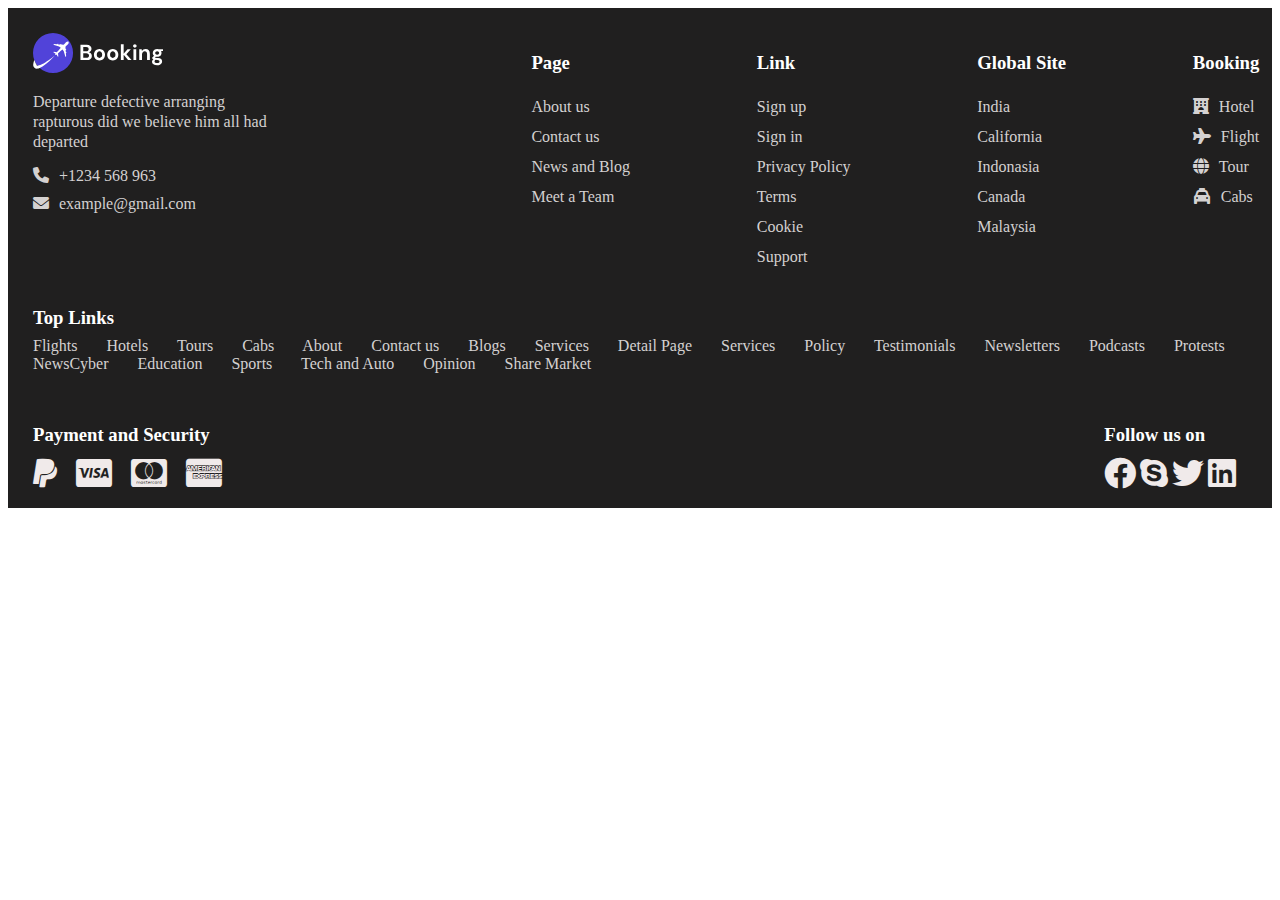
==== POC-team2/footer.html @ fd7a3d3a "Add files via upload" ====
<!DOCTYPE html>
<html lang="en">
<head>
    <meta charset="UTF-8">
    <meta name="viewport" content="width=device-width, initial-scale=1.0">

    <!-- cdn to include icons from fontawesome -->
    <link rel="stylesheet" href="https://cdnjs.cloudflare.com/ajax/libs/font-awesome/6.0.0-beta3/css/all.min.css">

    <!-- link to include css file for desktop version -->
    <link rel="stylesheet" href="./desktop/index.css" media="(max-width:1920px)">
    
    <title>Footer</title>
</head>
<body>
    <footer>

        <!-- div representing the text in the left and set of lists in the right -->
        <div class="footersection">
            <!-- div representing the text in the left part of the footer -->
            <div class="first-footer-div">
                <img class="footerlogo" src="assets/logo-light.svg" alt="logo">
                <p>Departure defective arranging</p>
                <p>rapturous did we believe him all had</p>
                <p>departed</p>
                <span style="color:rgb(212, 209, 209); margin-top:15px"><i class="fas fa-phone" style="color: rgb(212, 209, 209); margin-right:10px"></i>+1234 568 963</span>
                <span style="color:rgb(212, 209, 209); margin-top:10px"><i class="fas fa-envelope" style="color: rgb(212, 209, 209); margin-right:10px"></i>example@gmail.com</span>
            </div>

            <!-- div representing the set of lists in the right -->
            <div class="list-footer">
                <ul>
                    <h3>Page</h3>
                    <li><a href="#">About us</a></li>
                    <li><a href="#">Contact us</a></li>
                    <li><a href="#">News and Blog</a></li>
                    <li><a href="#">Meet a Team</a></li>
                </ul>
            </div>
            <div class="list-footer">
                <ul>
                    <h3>Link</h3>
                    <li><a href="#">Sign up</a></li>
                    <li><a href="#">Sign in</a></li>
                    <li><a href="#">Privacy Policy</a></li>
                    <li><a href="#">Terms</a></li>
                    <li><a href="#">Cookie</a></li>
                    <li><a href="#">Support</a></li>
                </ul>
            </div>
            <div class="list-footer">
                <ul>
                    <h3>Global Site</h3>
                    <li><a href="#">India</a></li>
                    <li><a href="#">California</a></li>
                    <li><a href="#">Indonasia</a></li>
                    <li><a href="#">Canada</a></li>
                    <li><a href="#">Malaysia</a></li>
                </ul>
            </div>
            <div class="list-footer">
                <ul>
                    <h3>Booking</h3>
                    <li><i class="fa-solid fa-hotel" style="color: rgb(212, 209, 209); margin-right:10px;"></i><a href="#">Hotel</a></li>
                    <li><i class="fas fa-plane" style="color:rgb(212, 209, 209); margin-right: 10px;"></i><a href="#">Flight</a></li>
                    <li><i class="fas fa-globe" style="color:rgb(212, 209, 209); margin-right: 10px;"></i><a href="#"></i>Tour</a></li>
                    <li><i class="fas fa-taxi" style="color:rgb(212, 209, 209); margin-right: 10px;"></i><a href="#"></i>Cabs</a></li>
                </ul>
            </div>
        </div>

        <!-- div representing the top links in the bottom -->
        <div class="footer-top-links-div">
            <h3 id="footer-top-links-h3">Top Links</h3>
            <a class="footer-top-links-a" href="#">Flights</a>
            <a class="footer-top-links-a" href="#">Hotels</a>
            <a class="footer-top-links-a" href="#">Tours</a>
            <a class="footer-top-links-a" href="#">Cabs</a>
            <a class="footer-top-links-a" href="#">About</a>
            <a class="footer-top-links-a" href="#">Contact us</a>
            <a class="footer-top-links-a" href="#">Blogs</a>
            <a class="footer-top-links-a" href="#">Services</a>
            <a class="footer-top-links-a" href="#">Detail Page</a>
            <a class="footer-top-links-a" href="#">Services</a>
            <a class="footer-top-links-a" href="#">Policy</a>
            <a class="footer-top-links-a" href="#">Testimonials</a>
            <a class="footer-top-links-a" href="#">Newsletters</a>
            <a class="footer-top-links-a" href="#">Podcasts</a>
            <a class="footer-top-links-a" href="#">Protests</a>
            <a class="footer-top-links-a" href="#">NewsCyber</a>
            <a class="footer-top-links-a" href="#">Education</a>
            <a class="footer-top-links-a" href="#">Sports</a>
            <a class="footer-top-links-a" href="#">Tech and Auto</a>
            <a class="footer-top-links-a" href="#">Opinion</a>
            <a class="footer-top-links-a" href="#">Share Market</a>
        </div>

        <!-- div representing the bottom most part of the footer -->
        <div class="footer-bottom-div">
            <!-- div representing the payment and security -->
            <div class="footer-payment-and-security-div">
                <h3 id="footer-payment-and-security-h3">Payment and Security</h3>
                <a href="#"><i class="fa-brands fa-paypal fa-2xl ps-icons" style="color: #f0eaea;"></i></a>
                <a href="#"><i class="fa-brands fa-cc-visa fa-2xl ps-icons" style="color: #f0eaea;"></i></a>
                <a href="#"><i class="fa-brands fa-cc-mastercard fa-2xl ps-icons" style="color: #f0eaea;"></i></a>
                <a href="#"><i class="fa-brands fa-cc-amex fa-2xl ps-icons" style="color: #f0eaea;"></i></a>
            </div>

            <!-- div representing the follow us -->
            <div class="footer-follow-us-div">
                <h3 id="footer-follow-us-h3">Follow us on</h3>
                <a href="#"><i class="fa-brands fa-facebook fa-2xl fu-icons" style="color: #f0eaea;"></i></a>
                <a href="#"><i class="fa-brands fa-skype fa-2xl fu-icons" style="color: #f0eaea;"></i></a>
                <a href="#"><i class="fa-brands fa-twitter fa-2xl fu-icons" style="color: #f0eaea;"></i></a>
                <a href="#"><i class="fa-brands fa-linkedin fa-2xl fu-icons" style="color: #f0eaea;"></i></a>
            </div>
        </div>
    </footer>
</body>
</html>
---- POC-team2/desktop/index.css ----
/* section4 testimonials section styling */

/* section4 testimonial-1 and testimonial-2 begins */
/* section4 containing testimonials */
/* section4 testimonial-1 begins */
.section4_section{
    box-sizing: border-box;
    display: flex;
    margin:100px auto;
}

/* testimonial image styling */
.section4_left_img{
    width:100%;
    height: 100% ;
    border-radius: 5%;
    margin-left: 80%;
    position:relative;
}

/* left division sub image styling */
.section4_left_sub_img{
    width:35px;
    position: absolute;
    margin-left:25%;
    margin-top:-18%;
}


/* testimonial right div element styling */
.section4_right_text_div{
    margin-left:20%;
    margin-top:5%;
}

/* testimonial right div element paragraph styling */
.section4_right_text_div_p{
    line-height: 1px;
    font-size: 15px;
}

/* star icon styling */
.rating_star{
    width:12px;
}

/* double quote icon styling */
.double-quote{
    width:30px;
    margin-left: 4%;
}

/* customer occupation styling */
.section4_customer_occupation{
    color:rgb(158, 154, 154);
    margin-top:0rem;
    margin-bottom:0rem;
    font-size: 11px;
}

/* customer name sytling */
.section4_customer_name{
    margin-top:0rem;
    margin-bottom:0rem;
    font-size: 12px;
}

/* third paragraph in right div styling for testimonial-1*/
#section4_right_text_div_p3_1{
    margin-bottom: 0.5rem;
}
/* section4 testimonial-1 ends */



/* section4 testimonial-2 begins */
/* third paragraph in right div styling for testimonial-2*/
#section4_right_text_div_p3_2{
    margin-bottom: 0.5rem;
}
/* section4 testimonial-2 ends */

/* section4 testimonial-1 and testimonial-2 ends */




/* footer section styling begins here */
/* styling the first main div containing all the sub div's */
.first-footer-div{
    display: flex;
    flex-direction: column;
    width: 30%;
 }

 /* styling the logo */
 .footerlogo{
    width: 35%;
    margin-bottom: 5%;
 }

 .footersection{
    display: flex;
    gap: 7%;
 }

 footer{
    width: 100%;
    background-color: rgb(32, 31, 31);
    box-sizing: border-box;
    padding-left:25px;
    padding-top:25px;
    padding-bottom:25px;
 }

 /* styling to remove text decoration on a tag */
 a{
    text-decoration: none;
    color:rgb(212, 209, 209);
 }

 /* applying style to li tag */
 ul li{
    list-style: none;
    line-height: 30px;
 }

 /* applying style to h3 tag */
 h3{
    color:white;
 }

 p{
    color:rgb(212, 209, 209);
    margin-top:0rem;
    margin-bottom: 0rem;
    line-height: 20px;
 }

/* styling the h3 tag inside top links div */
#footer-top-links-h3{
    margin-bottom: 0.5rem;
}

/* styling the a tag inside top links div */
.footer-top-links-a{
    margin-right:25px;
}

/* styling the div containg payment and follow us part */
.footer-bottom-div{
    display: flex;
    gap:70%;
}

/* styling the payment and security div */
.footer-payment-and-security-div{
    margin-top:2rem;
}

/* styling the payment and security icons */
.ps-icons{
    margin-right:15px;
}

/* styling the h3 tag inside payments and security */
/* #footer-payment-and-security-h3{

} */

/* styling the follow us div */
.footer-follow-us-div{
    margin-top:2rem;
}
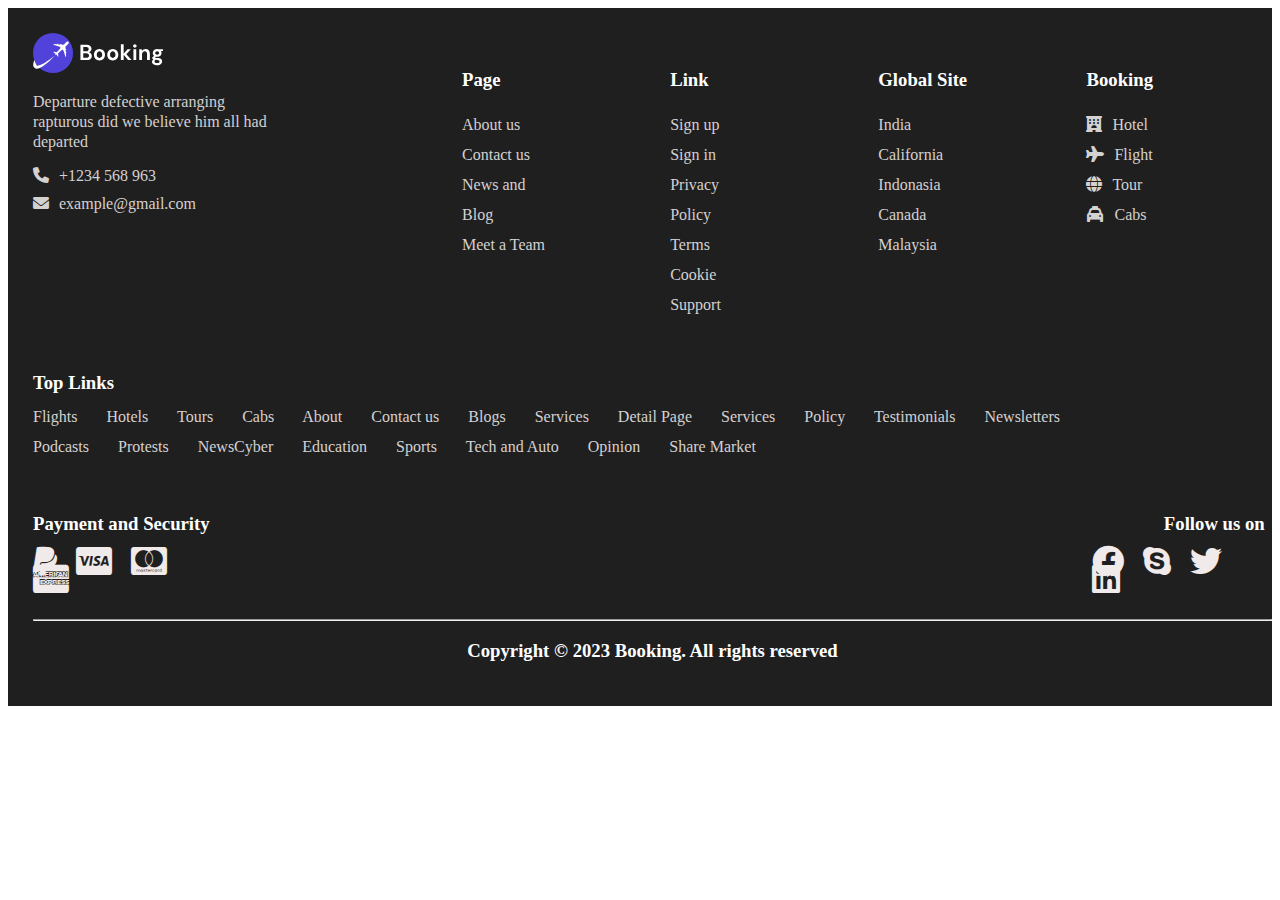
==== commit ab8c14bc: "Add files via upload" ====
--- a/POC-team2/footer.html
+++ b/POC-team2/footer.html
@@ -9,13 +9,16 @@
 
     <!-- link to include css file for desktop version -->
     <link rel="stylesheet" href="./desktop/index.css" media="(max-width:1920px)">
-    
+
+    <!-- link to include css file for mobile version -->
+    <link rel="stylesheet" href="./mobile/index.css" media="(max-width:768px)">
+
     <title>Footer</title>
 </head>
 <body>
     <footer>
 
-        <!-- div representing the text in the left and set of lists in the right -->
+        <!-- div representing the text and set of lists -->
         <div class="footersection">
             <!-- div representing the text in the left part of the footer -->
             <div class="first-footer-div">
@@ -27,46 +30,49 @@
                 <span style="color:rgb(212, 209, 209); margin-top:10px"><i class="fas fa-envelope" style="color: rgb(212, 209, 209); margin-right:10px"></i>example@gmail.com</span>
             </div>
 
-            <!-- div representing the set of lists in the right -->
-            <div class="list-footer">
-                <ul>
-                    <h3>Page</h3>
-                    <li><a href="#">About us</a></li>
-                    <li><a href="#">Contact us</a></li>
-                    <li><a href="#">News and Blog</a></li>
-                    <li><a href="#">Meet a Team</a></li>
-                </ul>
+            <div class="list-div">
+                <!-- div representing the set of lists in the right -->
+                <div class="list-footer">
+                    <ul>
+                        <h3>Page</h3>
+                        <li><a href="#">About us</a></li>
+                        <li><a href="#">Contact us</a></li>
+                        <li><a href="#">News and Blog</a></li>
+                        <li><a href="#">Meet a Team</a></li>
+                    </ul>
+                </div>
+                <div class="list-footer">
+                    <ul>
+                        <h3>Link</h3>
+                        <li><a href="#">Sign up</a></li>
+                        <li><a href="#">Sign in</a></li>
+                        <li><a href="#">Privacy Policy</a></li>
+                        <li><a href="#">Terms</a></li>
+                        <li><a href="#">Cookie</a></li>
+                        <li><a href="#">Support</a></li>
+                    </ul>
+                </div>
+                <div class="list-footer">
+                    <ul>
+                        <h3>Global Site</h3>
+                        <li><a href="#">India</a></li>
+                        <li><a href="#">California</a></li>
+                        <li><a href="#">Indonasia</a></li>
+                        <li><a href="#">Canada</a></li>
+                        <li><a href="#">Malaysia</a></li>
+                    </ul>
+                </div>
+                <div class="list-footer">
+                    <ul>
+                        <h3>Booking</h3>
+                        <li><i class="fa-solid fa-hotel" style="color: rgb(212, 209, 209); margin-right:10px;"></i><a href="#">Hotel</a></li>
+                        <li><i class="fas fa-plane" style="color:rgb(212, 209, 209); margin-right: 10px;"></i><a href="#">Flight</a></li>
+                        <li><i class="fas fa-globe" style="color:rgb(212, 209, 209); margin-right: 10px;"></i><a href="#"></i>Tour</a></li>
+                        <li><i class="fas fa-taxi" style="color:rgb(212, 209, 209); margin-right: 10px;"></i><a href="#"></i>Cabs</a></li>
+                    </ul>
+                </div>
             </div>
-            <div class="list-footer">
-                <ul>
-                    <h3>Link</h3>
-                    <li><a href="#">Sign up</a></li>
-                    <li><a href="#">Sign in</a></li>
-                    <li><a href="#">Privacy Policy</a></li>
-                    <li><a href="#">Terms</a></li>
-                    <li><a href="#">Cookie</a></li>
-                    <li><a href="#">Support</a></li>
-                </ul>
-            </div>
-            <div class="list-footer">
-                <ul>
-                    <h3>Global Site</h3>
-                    <li><a href="#">India</a></li>
-                    <li><a href="#">California</a></li>
-                    <li><a href="#">Indonasia</a></li>
-                    <li><a href="#">Canada</a></li>
-                    <li><a href="#">Malaysia</a></li>
-                </ul>
-            </div>
-            <div class="list-footer">
-                <ul>
-                    <h3>Booking</h3>
-                    <li><i class="fa-solid fa-hotel" style="color: rgb(212, 209, 209); margin-right:10px;"></i><a href="#">Hotel</a></li>
-                    <li><i class="fas fa-plane" style="color:rgb(212, 209, 209); margin-right: 10px;"></i><a href="#">Flight</a></li>
-                    <li><i class="fas fa-globe" style="color:rgb(212, 209, 209); margin-right: 10px;"></i><a href="#"></i>Tour</a></li>
-                    <li><i class="fas fa-taxi" style="color:rgb(212, 209, 209); margin-right: 10px;"></i><a href="#"></i>Cabs</a></li>
-                </ul>
-            </div>
+
         </div>
 
         <!-- div representing the top links in the bottom -->
@@ -115,6 +121,10 @@
                 <a href="#"><i class="fa-brands fa-linkedin fa-2xl fu-icons" style="color: #f0eaea;"></i></a>
             </div>
         </div>
+
+        <hr>
+
+        <h3 id="footer-copyright-text">Copyright &copy 2023 Booking. All rights reserved</h3>
     </footer>
 </body>
 </html>--- a/POC-team2/desktop/index.css
+++ b/POC-team2/desktop/index.css
@@ -11,8 +11,7 @@
 
 /* testimonial image styling */
 .section4_left_img{
-    width:100%;
-    height: 100% ;
+    width:60%;
     border-radius: 5%;
     margin-left: 80%;
     position:relative;
@@ -22,7 +21,7 @@
 .section4_left_sub_img{
     width:35px;
     position: absolute;
-    margin-left:25%;
+    margin-left:26%;
     margin-top:-18%;
 }
 
@@ -35,8 +34,9 @@
 
 /* testimonial right div element paragraph styling */
 .section4_right_text_div_p{
-    line-height: 1px;
+    line-height: 20px;
     font-size: 15px;
+    color:black;
 }
 
 /* star icon styling */
@@ -86,7 +86,7 @@
 
 
 /* footer section styling begins here */
-/* styling the first main div containing all the sub div's */
+/* styling the div containing the logo and sub texts */
 .first-footer-div{
     display: flex;
     flex-direction: column;
@@ -101,8 +101,23 @@
 
  .footersection{
     display: flex;
-    gap: 7%;
- }
+    flex-direction: row;
+    flex-wrap: wrap;
+ }
+
+  /* styling the div containing set of lists */
+.list-div{
+    display: flex;
+    flex-direction: row;
+    flex-wrap: wrap;
+    width:70%;
+    gap:5%;
+}
+
+.list-footer{
+    margin:2%;
+    width:15%;
+}
 
  footer{
     width: 100%;
@@ -137,6 +152,12 @@
     line-height: 20px;
  }
 
+
+/* styling the top links div */
+.footer-top-links-div{
+    padding-right:10%;
+}
+
 /* styling the h3 tag inside top links div */
 #footer-top-links-h3{
     margin-bottom: 0.5rem;
@@ -145,12 +166,14 @@
 /* styling the a tag inside top links div */
 .footer-top-links-a{
     margin-right:25px;
+    line-height: 30px;
 }
 
 /* styling the div containg payment and follow us part */
 .footer-bottom-div{
     display: flex;
     gap:70%;
+    margin-bottom:30px;
 }
 
 /* styling the payment and security div */
@@ -163,12 +186,22 @@
     margin-right:15px;
 }
 
-/* styling the h3 tag inside payments and security */
-/* #footer-payment-and-security-h3{
-
-} */
+/* styling the h3 tag inside follow us */
+#footer-follow-us-h3{
+    padding-left:40%;
+}
 
 /* styling the follow us div */
 .footer-follow-us-div{
     margin-top:2rem;
 }
+
+/* styling the follow us icons */
+.fu-icons{
+    margin-right: 15px;
+}
+
+/* styling footer copyright text */
+#footer-copyright-text{
+    text-align: center;
+}--- a/POC-team2/mobile/index.css
+++ b/POC-team2/mobile/index.css
@@ -0,0 +1,140 @@
+/* section4 testimonials section styling */
+
+/* section4 testimonial-1 and testimonial-2 begins */
+/* section4 containing testimonials */
+/* section4 testimonial-1 begins */
+.section4_section{
+    box-sizing: border-box;
+    display: flex;
+    flex-direction: column;
+    margin:10px auto;
+}
+
+/* testimonial image styling */
+.section4_left_img{
+    width: 100%;
+    height:100%;
+    border-radius: 5%;    
+    position:relative;
+    margin-left:0.5rem;
+}
+
+/* left division sub image styling */
+.section4_left_sub_img{
+    width:35px;
+    position: absolute;
+    margin-left:-8px;
+    margin-top:-88%;
+}
+
+/* testimonial right div element styling */
+.section4_right_text_div{
+    margin-left:3%;
+    margin-top:0.5rem;
+}
+
+/* third paragraph in right div styling for testimonial-1*/
+#section4_right_text_div_p3_1{
+    margin-bottom: 1rem;
+}
+
+/* customer name sytling */
+.section4_customer_name{
+    margin-top:0.5rem;
+    margin-bottom:0rem;
+    font-size: 12px;
+    color: black;
+}
+
+/* customer occupation styling */
+.section4_customer_occupation{
+    color:rgb(158, 154, 154);
+    margin-top:0.3rem;
+    margin-bottom:0rem;
+    font-size: 11px;
+}
+
+/* double quote icon styling */
+.double-quote{
+    width:30px;
+    margin-left: 2%;
+}
+
+/* testimonial right div element paragraph styling */
+.section4_right_text_div_p{
+    line-height: 20px;
+    font-size: 15px;
+}
+/* section4 testimonial-1 ends */
+
+
+
+/* section4 testimonial-2 begins */
+/* third paragraph in right div styling for testimonial-2*/
+#section4_right_text_div_p3_2{
+    margin-bottom: 1rem;
+}
+/* section4 testimonial-2 ends */
+
+/* section4 testimonial-1 and testimonial-2 ends */
+
+
+
+
+/* footer section styling begins here */
+
+footer{
+    width: 100%;
+    background-color: rgb(32, 31, 31);
+    box-sizing: border-box;
+    padding:25px;
+    
+ }
+
+ /* styling the div containing the logo and sub texts */
+.first-footer-div{
+    width: 100%;
+ }
+
+ /* styling the div containing set of lists */
+ .list-div{
+    display:flex;
+    flex-wrap: wrap;
+    width:100%;
+ }
+
+ .list-footer{
+    width:40%;
+ }
+ 
+ .footersection{
+    width: 100%;
+    display: flex;
+    flex-direction: column;
+ }
+
+ ul{
+    padding:0rem;
+ }
+
+ /* styling the top links div */
+.footer-top-links-div{
+    padding-right: 10px;
+}
+
+/* styling the a tag inside top links div */
+.footer-top-links-a{
+    margin-right:15px;
+    line-height: 30px;
+}
+
+/* styling the div containg payment and follow us part */
+.footer-bottom-div{
+    display: flex;
+    flex-direction: column;
+}
+
+/* styling the h3 tag inside follow us */
+#footer-follow-us-h3{
+    padding-left:0%;
+}
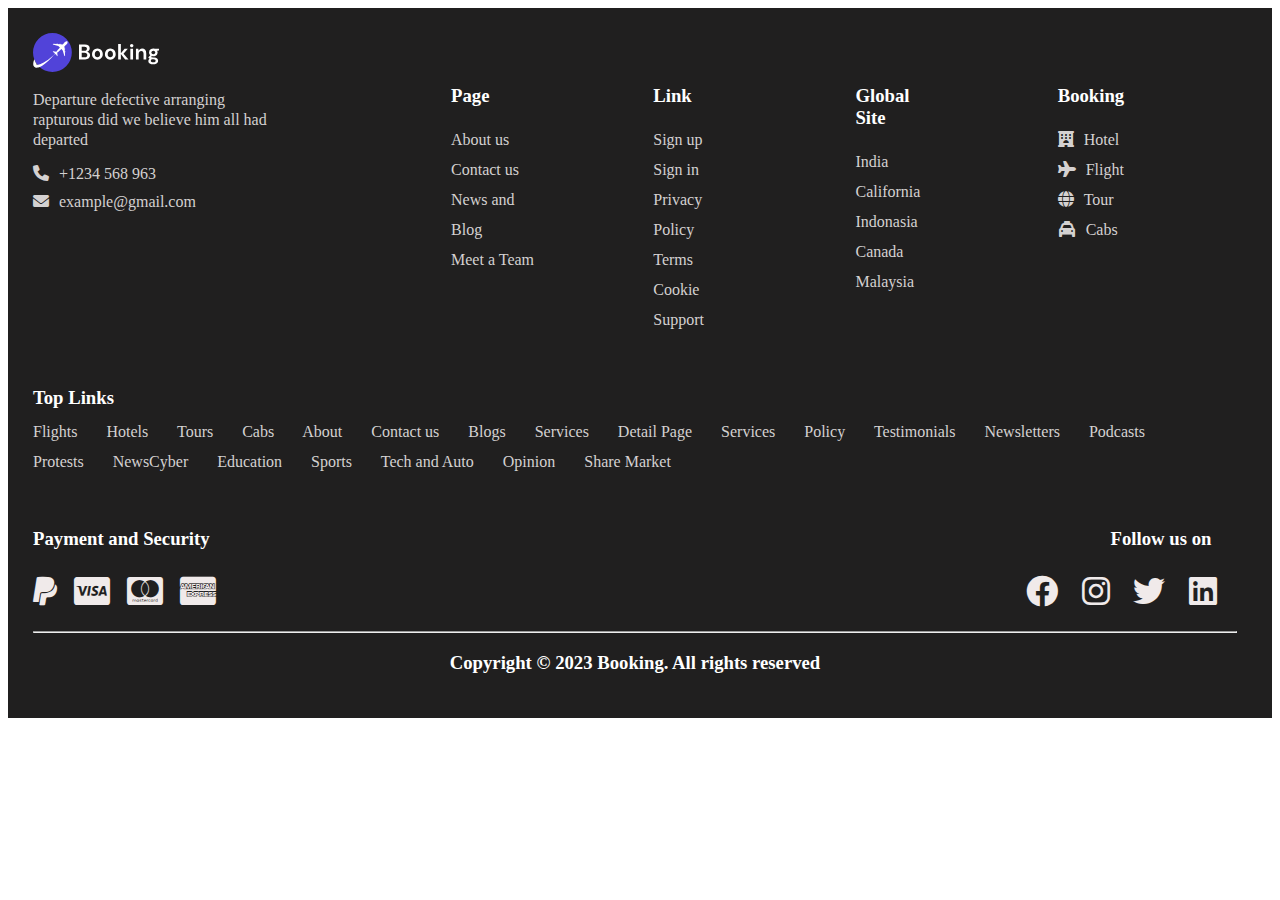
==== commit bcc5fbb1: "Add files via upload" ====
--- a/POC-team2/footer.html
+++ b/POC-team2/footer.html
@@ -106,19 +106,23 @@
             <!-- div representing the payment and security -->
             <div class="footer-payment-and-security-div">
                 <h3 id="footer-payment-and-security-h3">Payment and Security</h3>
-                <a href="#"><i class="fa-brands fa-paypal fa-2xl ps-icons" style="color: #f0eaea;"></i></a>
-                <a href="#"><i class="fa-brands fa-cc-visa fa-2xl ps-icons" style="color: #f0eaea;"></i></a>
-                <a href="#"><i class="fa-brands fa-cc-mastercard fa-2xl ps-icons" style="color: #f0eaea;"></i></a>
-                <a href="#"><i class="fa-brands fa-cc-amex fa-2xl ps-icons" style="color: #f0eaea;"></i></a>
+                <div class="ps-icons">
+                    <a href="#"><i class="fa-brands fa-paypal fa-2xl" style="color: #f0eaea;"></i></a>
+                    <a href="#"><i class="fa-brands fa-cc-visa fa-2xl" style="color: #f0eaea;"></i></a>
+                    <a href="#"><i class="fa-brands fa-cc-mastercard fa-2xl" style="color: #f0eaea;"></i></a>
+                    <a href="#"><i class="fa-brands fa-cc-amex fa-2xl" style="color: #f0eaea;"></i></a>
+                </div>
             </div>
 
             <!-- div representing the follow us -->
             <div class="footer-follow-us-div">
                 <h3 id="footer-follow-us-h3">Follow us on</h3>
-                <a href="#"><i class="fa-brands fa-facebook fa-2xl fu-icons" style="color: #f0eaea;"></i></a>
-                <a href="#"><i class="fa-brands fa-skype fa-2xl fu-icons" style="color: #f0eaea;"></i></a>
-                <a href="#"><i class="fa-brands fa-twitter fa-2xl fu-icons" style="color: #f0eaea;"></i></a>
-                <a href="#"><i class="fa-brands fa-linkedin fa-2xl fu-icons" style="color: #f0eaea;"></i></a>
+                <div class="fu-icons">
+                    <a href="#"><i class="fa-brands fa-facebook fa-2xl" style="color: #f0eaea;"></i></a>
+                    <a href="#"><i class="fa-brands fa-instagram fa-2xl" style="color: #f0eaea;"></i></a>
+                    <a href="#"><i class="fa-brands fa-twitter fa-2xl" style="color: #f0eaea;"></i></a>
+                    <a href="#"><i class="fa-brands fa-linkedin fa-2xl" style="color: #f0eaea;"></i></a>
+                </div>
             </div>
         </div>
 
--- a/POC-team2/desktop/index.css
+++ b/POC-team2/desktop/index.css
@@ -6,14 +6,25 @@
 .section4_section{
     box-sizing: border-box;
     display: flex;
-    margin:100px auto;
+    flex-basis: 50%;
+    width:1320px;
+    margin:50px auto;
+    align-items: center;
+    gap:5%;
+}
+
+.section4_left_img_div{
+    width:50%;
+    flex-basis: 50%;
+    display: flex;
+    flex-flow: wrap;
+    justify-content: right;
 }
 
 /* testimonial image styling */
 .section4_left_img{
     width:60%;
     border-radius: 5%;
-    margin-left: 80%;
     position:relative;
 }
 
@@ -21,15 +32,14 @@
 .section4_left_sub_img{
     width:35px;
     position: absolute;
-    margin-left:26%;
-    margin-top:-18%;
+    left: 22.3%;
+    top:12%;
 }
 
 
 /* testimonial right div element styling */
 .section4_right_text_div{
-    margin-left:20%;
-    margin-top:5%;
+    width:50%;
 }
 
 /* testimonial right div element paragraph styling */
@@ -87,46 +97,53 @@
 
 /* footer section styling begins here */
 /* styling the div containing the logo and sub texts */
-.first-footer-div{
-    display: flex;
-    flex-direction: column;
-    width: 30%;
- }
-
- /* styling the logo */
- .footerlogo{
-    width: 35%;
-    margin-bottom: 5%;
- }
-
- .footersection{
-    display: flex;
-    flex-direction: row;
-    flex-wrap: wrap;
- }
-
-  /* styling the div containing set of lists */
-.list-div{
-    display: flex;
-    flex-direction: row;
-    flex-wrap: wrap;
-    width:70%;
-    gap:5%;
-}
-
-.list-footer{
-    margin:2%;
-    width:15%;
-}
-
- footer{
+
+/* styling the entire footer */
+footer{
     width: 100%;
     background-color: rgb(32, 31, 31);
     box-sizing: border-box;
     padding-left:25px;
     padding-top:25px;
     padding-bottom:25px;
- }
+    padding-right:35px;
+ }
+
+.first-footer-div{
+    display: flex;
+    flex-direction: column;
+    width: 30%;
+ }
+
+ /* styling the logo */
+ .footerlogo{
+    width: 35%;
+    margin-bottom: 5%;
+ }
+
+ .footersection{
+    display: flex;
+    flex-direction: row;
+    flex-wrap: wrap;
+ }
+
+  /* styling the div containing set of lists */
+.list-div{
+    display: flex;
+    flex-direction: row;
+    flex-wrap: wrap;
+    width:70%;
+    gap:5%;
+}
+
+/* styling the div containg the ul */
+.list-footer{
+    display: flex;
+    flex-direction: column;
+    flex-wrap: wrap;
+    margin:2%;
+    width:15%;
+}
 
  /* styling to remove text decoration on a tag */
  a{
@@ -155,7 +172,7 @@
 
 /* styling the top links div */
 .footer-top-links-div{
-    padding-right:10%;
+    padding-right:5%;
 }
 
 /* styling the h3 tag inside top links div */
@@ -172,33 +189,48 @@
 /* styling the div containg payment and follow us part */
 .footer-bottom-div{
     display: flex;
-    gap:70%;
+    gap:65%;
     margin-bottom:30px;
 }
 
 /* styling the payment and security div */
 .footer-payment-and-security-div{
+    display: flex;
+    gap:15px;
+    flex-direction: column;
     margin-top:2rem;
-}
-
-/* styling the payment and security icons */
+    width:100%;
+    flex-wrap: wrap;
+}
+
+/* styling the payment and security icons div */
 .ps-icons{
-    margin-right:15px;
+    display: flex;
+    /* flex-wrap: wrap; */
+    gap:8%;
 }
 
 /* styling the h3 tag inside follow us */
 #footer-follow-us-h3{
+    width: 100%;
     padding-left:40%;
 }
 
 /* styling the follow us div */
 .footer-follow-us-div{
+    display: flex;
+    gap: 15px;
+    flex-direction: column;
     margin-top:2rem;
-}
-
-/* styling the follow us icons */
+    width:100%;
+    flex-wrap: wrap;
+}
+
+/* styling the follow us icons div */
 .fu-icons{
-    margin-right: 15px;
+    display: flex;
+    /* flex-wrap: wrap; */
+    gap:8%;
 }
 
 /* styling footer copyright text */
--- a/POC-team2/mobile/index.css
+++ b/POC-team2/mobile/index.css
@@ -23,8 +23,8 @@
 .section4_left_sub_img{
     width:35px;
     position: absolute;
-    margin-left:-8px;
-    margin-top:-88%;
+    left:82%;
+    top:20%;
 }
 
 /* testimonial right div element styling */
